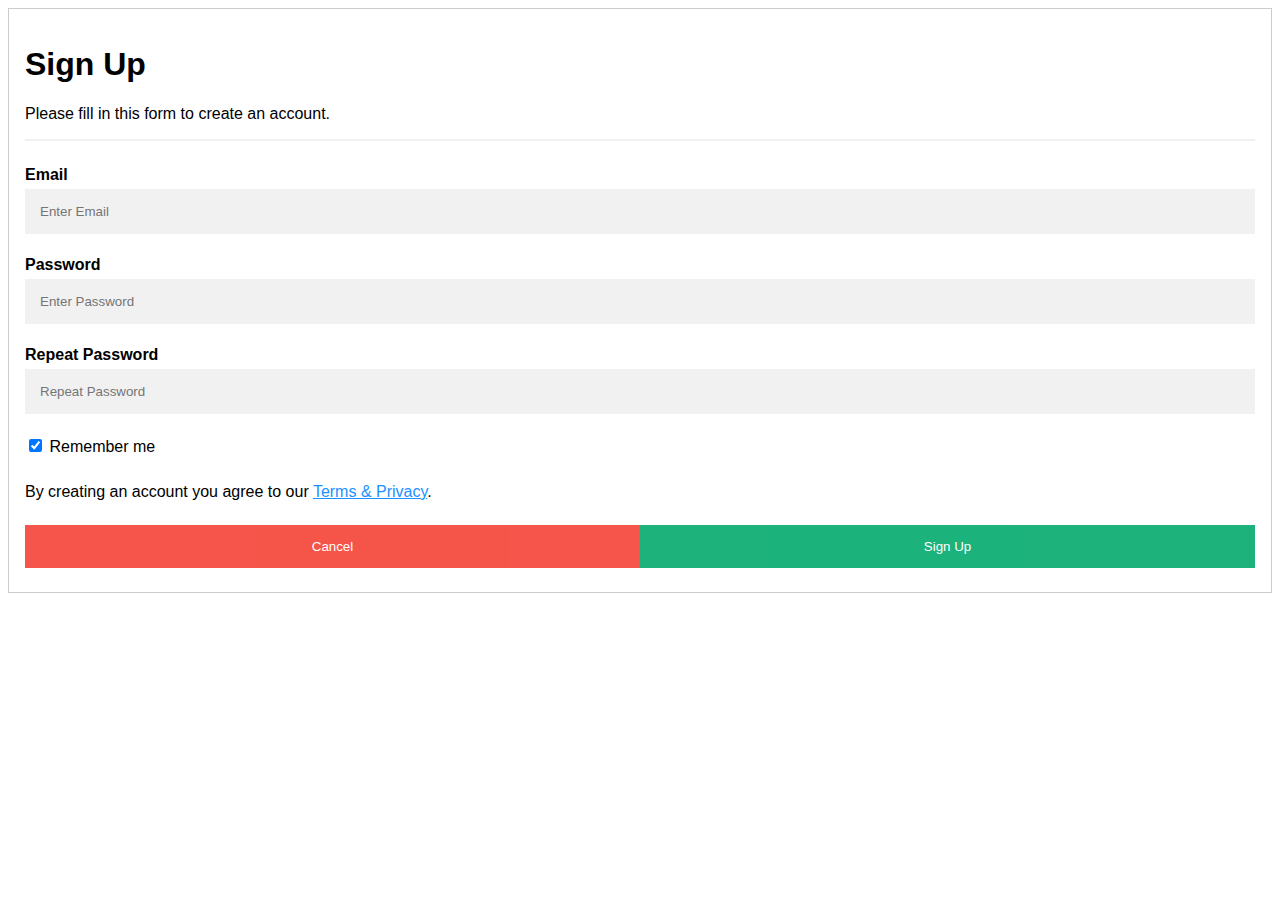
==== Website Project with Josh/main/signup.html @ 7c637c4f "third commit" ====
<!DOCTYPE html>
<html>
<style>
body {font-family: Arial, Helvetica, sans-serif;}
* {box-sizing: border-box}

/* Full-width input fields */
input[type=text], input[type=password] {
  width: 100%;
  padding: 15px;
  margin: 5px 0 22px 0;
  display: inline-block;
  border: none;
  background: #f1f1f1;
}

input[type=text]:focus, input[type=password]:focus {
  background-color: #ddd;
  outline: none;
}

hr {
  border: 1px solid #f1f1f1;
  margin-bottom: 25px;
}

/* Set a style for all buttons */
button {
  background-color: #04AA6D;
  color: white;
  padding: 14px 20px;
  margin: 8px 0;
  border: none;
  cursor: pointer;
  width: 100%;
  opacity: 0.9;
}

button:hover {
  opacity:1;
}

/* Extra styles for the cancel button */
.cancelbtn {
  padding: 14px 20px;
  background-color: #f44336;
}

/* Float cancel and signup buttons and add an equal width */
.cancelbtn, .signupbtn {
  float: left;
  width: 50%;
}

/* Add padding to container elements */
.container {
  padding: 16px;
}

/* Clear floats */
.clearfix::after {
  content: "";
  clear: both;
  display: table;
}

/* Change styles for cancel button and signup button on extra small screens */
@media screen and (max-width: 300px) {
  .cancelbtn, .signupbtn {
     width: 100%;
  }
}
</style>
<body>

<form action="index.html" style="border:1px solid #ccc">
  <div class="container">
    <h1>Sign Up</h1>
    <p>Please fill in this form to create an account.</p>
    <hr>

    <label for="email"><b>Email</b></label>
    <input type="text" placeholder="Enter Email" name="email" required>

    <label for="psw"><b>Password</b></label>
    <input type="password" placeholder="Enter Password" name="psw" required>

    <label for="psw-repeat"><b>Repeat Password</b></label>
    <input type="password" placeholder="Repeat Password" name="psw-repeat" required>
    
    <label>
      <input type="checkbox" checked="checked" name="remember" style="margin-bottom:15px"> Remember me
    </label>
    
    <p>By creating an account you agree to our <a href="#" style="color:dodgerblue">Terms & Privacy</a>.</p>

    <div class="clearfix">
      <button type="button" class="cancelbtn">Cancel</button>
      <button type="submit" class="signupbtn">Sign Up</button>
    </div>
  </div>
</form>

</body>
</html>
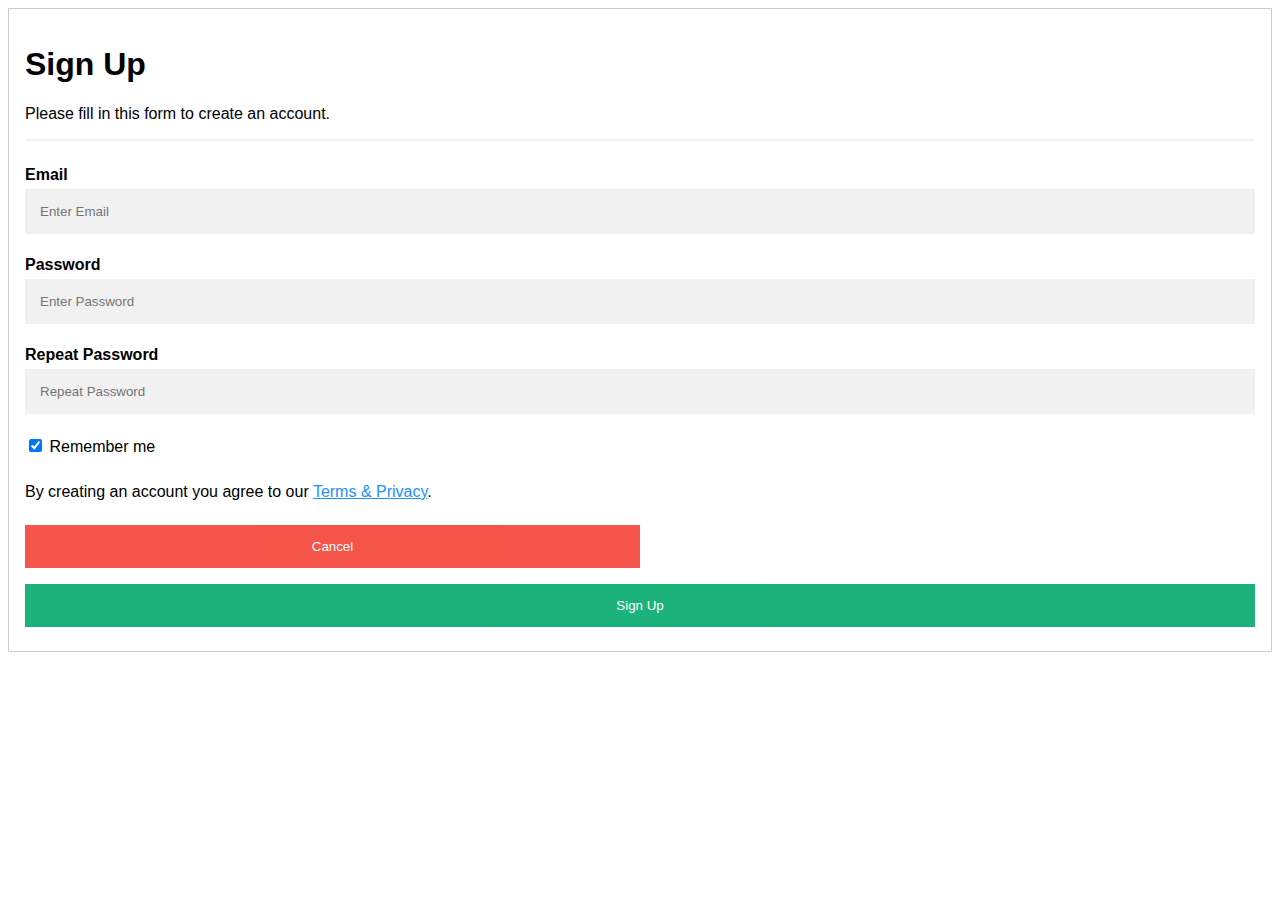
==== commit 0dc0d0bb: "ninth commit" ====
--- a/Website Project with Josh/main/signup.html
+++ b/Website Project with Josh/main/signup.html
@@ -44,10 +44,14 @@
 .cancelbtn {
   padding: 14px 20px;
   background-color: #f44336;
+} 
+.goToSecondPage {
+  padding: 14px 20px;
+  background-color: #36f475;
 }
 
 /* Float cancel and signup buttons and add an equal width */
-.cancelbtn, .signupbtn {
+.cancelbtn, .goToSecondPage {
   float: left;
   width: 50%;
 }
@@ -96,10 +100,18 @@
 
     <div class="clearfix">
       <button type="button" class="cancelbtn">Cancel</button>
-      <button type="submit" class="signupbtn">Sign Up</button>
-    </div>
-  </div>
+ 
+
+    <button onclick="goToSecondPage()">Sign Up</button>
+
+    <script>
+        function goToSecondPage() {
+            window.location.href = "index.html";
+        }
+    </script>
+</div>
+</div>
 </form>
 
 </body>
-</html>
+</html>